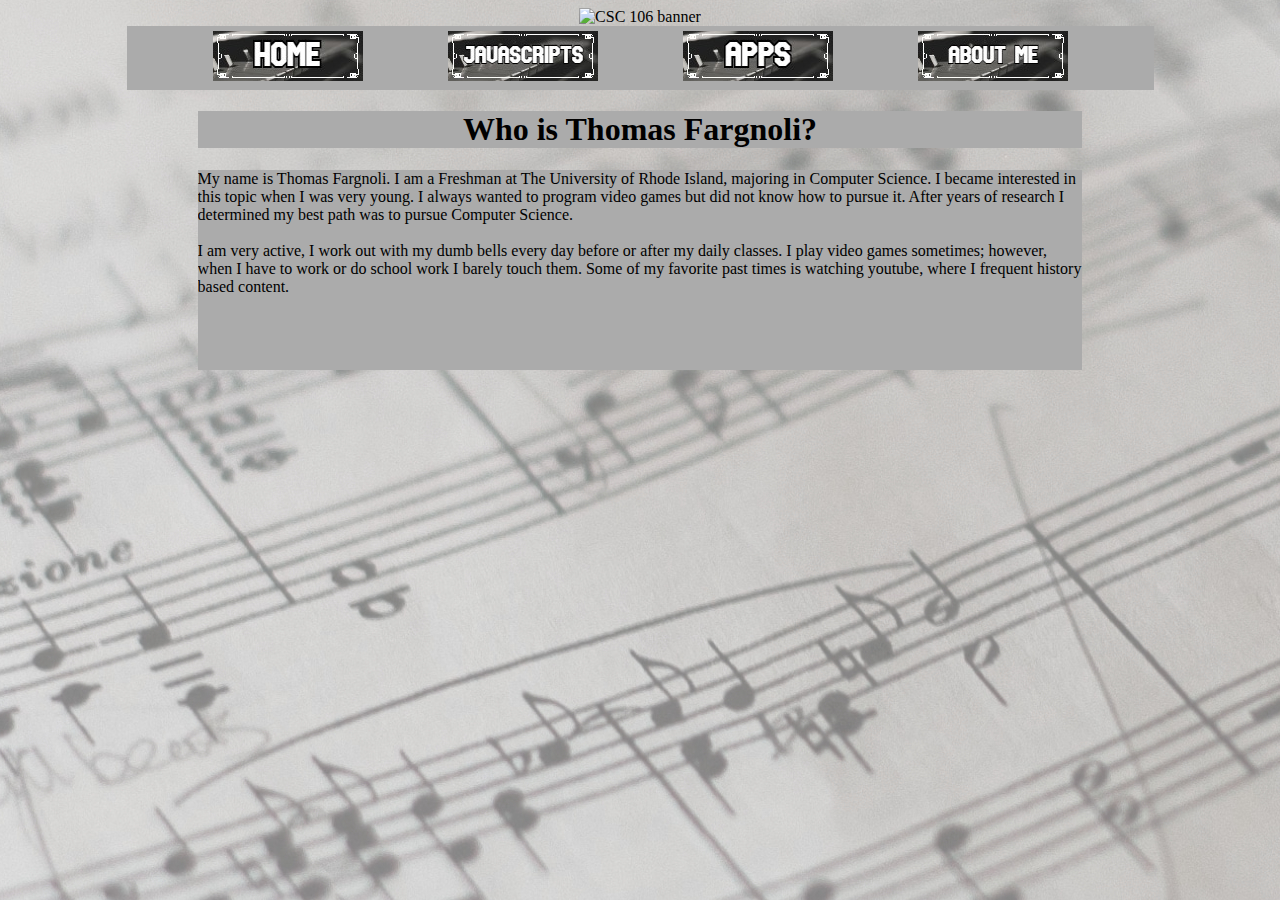
==== about.html @ 1e5160ec "Update about.html" ====
<!DOCTYPE html>
<html>
    <head>
        <meta charset="utf-8">
        <title>Thomas's Portfolio</title>
        <link rel="stylesheet" href="colors.css">
    </head>
  <body>
        <center><img src="myBanner(1).jpg" alt=" CSC 106 banner"></center>
<center><table>
        <thead>
            <tr>
                <th><a href="https://thomas-fargnoli.github.io/index.html"><img src="Home.jpg" alt="Home"></a></th>
                <th><a href="https://thomas-fargnoli.github.io/javascripts.html"><img src="Javascripts.jpg" alt="javascripts"></a></th>
                <th><a href="https://thomas-fargnoli.github.io/apps.html"><img src="Apps.jpg" alt="apps"></a></th>
                <th><a href="https://thomas-fargnoli.github.io/about.html"><img src="AboutMe.jpg" alt="about me"></a></th>
            </tr>
    </thead>
           </table></center>
     
        <h1>Who is Thomas Fargnoli?</h1>
         <p> My name is Thomas Fargnoli. I am a Freshman at The University of Rhode Island, majoring in Computer Science.
            I became interested in this topic when I was very young. I always wanted to program video games but did not know how to pursue it.
            After years of research I determined my best path was to pursue Computer Science.<br><br>I am very active, I work out with my dumb bells every day before or after my daily classes. I play video games sometimes; however, when I have to
            work or do school work I barely touch them. Some of my favorite past times is watching youtube, where I frequent history based content.</p>
    </body>
</html>
---- colors.css ----
h1 {
  background-color: #ABABAB;
  text-align: center;
  width: 70%;
  margin-left: auto;
  margin-right: auto;
}
body {
    background-image: url('myBackground.jpg');
  background-size: auto;
  background-repeat: no-repeat;
      }
table { 
  padding: 2px;
  border-collapse:separate;
  -webkit-border-horizontal-spacing: 83px;
 background-color: #ABABAB;
}
/* I had trouble figuring out how to space the cells in the table, so I researched it and found the code for the spacing  on https://stackoverflow.com/questions/12585461/controlling-spacing-between-table-cells.*/
p {
  background-color: #ABABAB;
  width: 70%;
  height: 200px;
  width: 70%;
  margin-left: auto;
  margin-right: auto;
  overflow: auto;
}
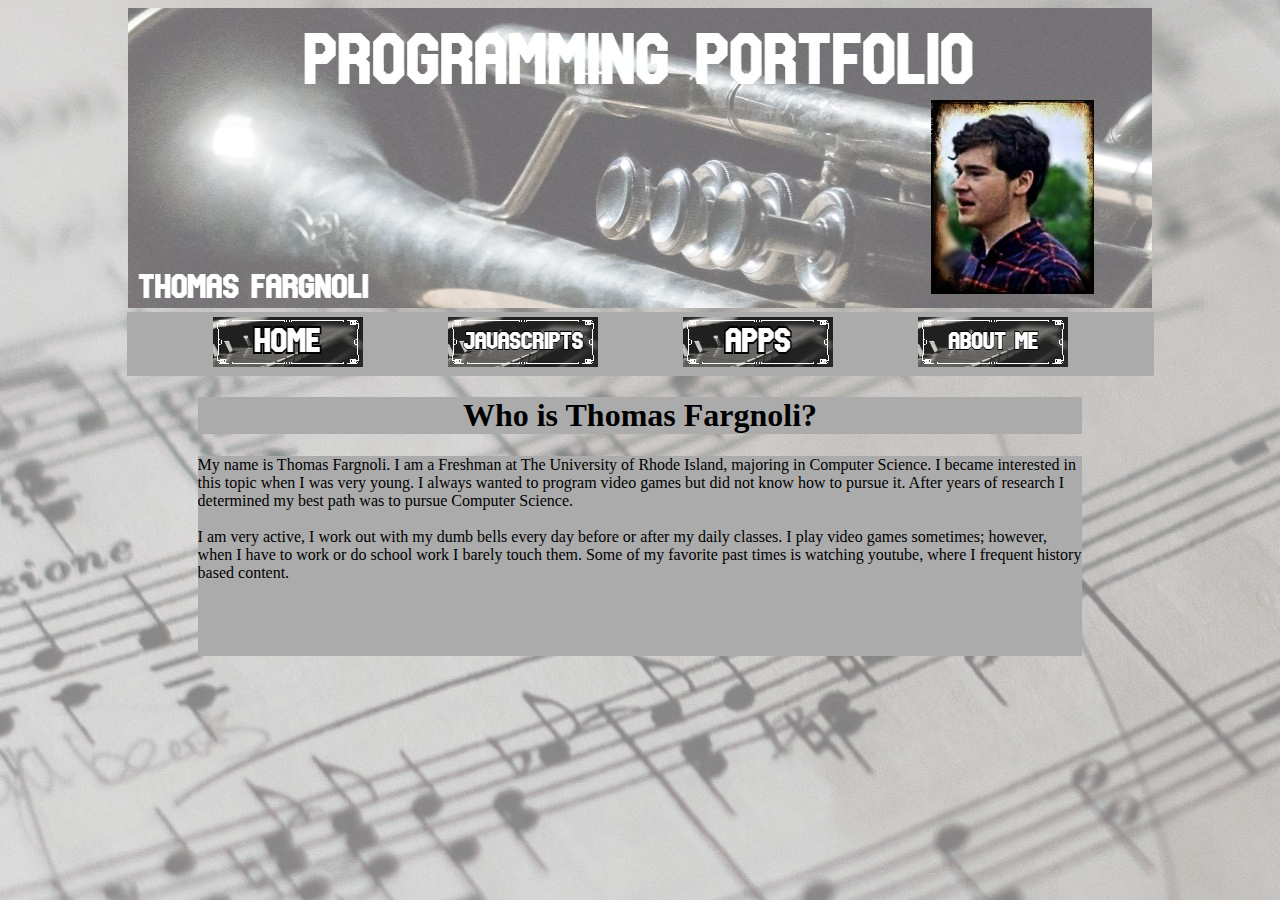
==== commit 7203fc0b: "Update about.html" ====
--- a/about.html
+++ b/about.html
@@ -6,7 +6,7 @@
         <link rel="stylesheet" href="colors.css">
     </head>
   <body>
-        <center><img src="myBanner(1).jpg" alt=" CSC 106 banner"></center>
+        <center><img src="myBanner (1).jpg" alt=" CSC 106 banner"></center>
 <center><table>
         <thead>
             <tr>
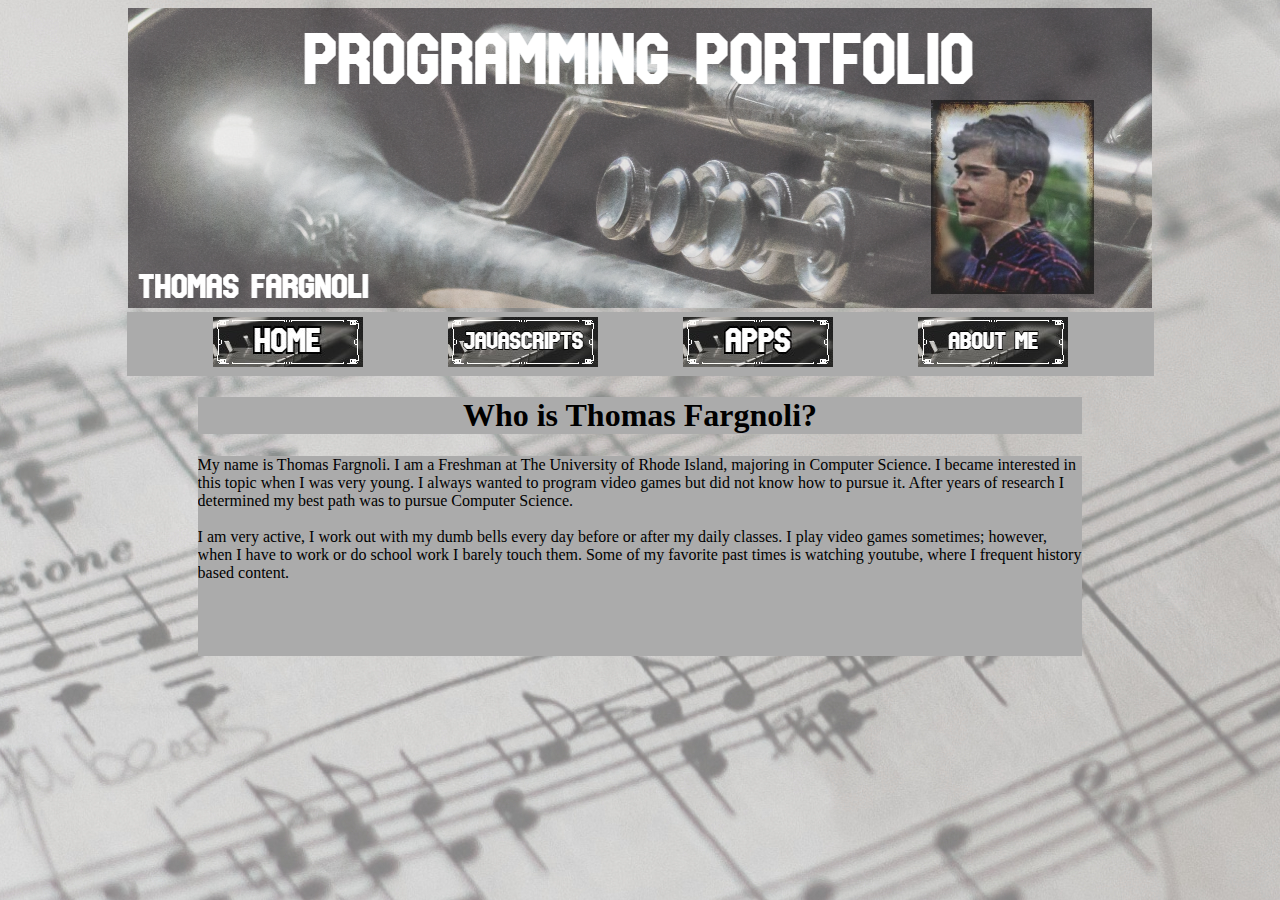
==== commit 0ede4b3f: "Update about.html" ====
--- a/about.html
+++ b/about.html
@@ -6,7 +6,7 @@
         <link rel="stylesheet" href="colors.css">
     </head>
   <body>
-        <center><img src="myBanner (1).jpg" alt=" CSC 106 banner"></center>
+        <center><img src="bannerNew.jpg.png" alt=" CSC 106 banner"></center>
 <center><table>
         <thead>
             <tr>
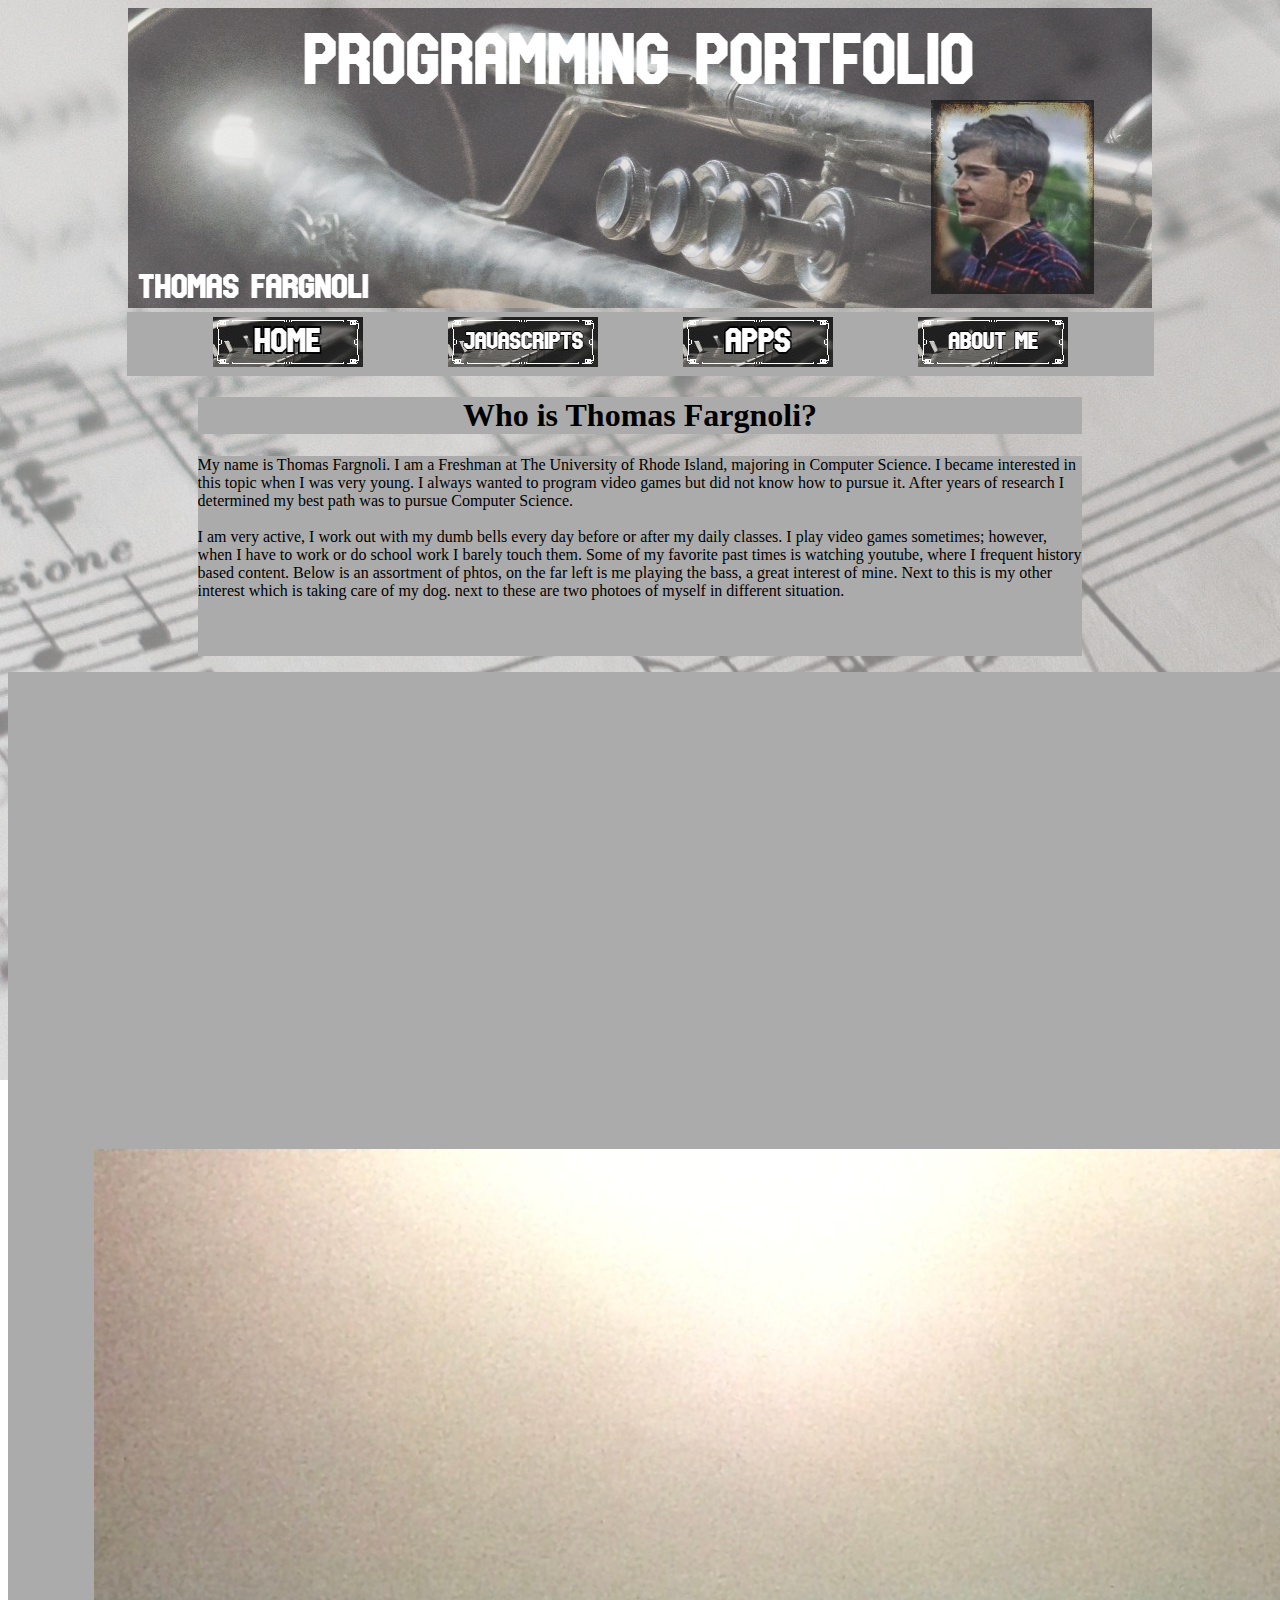
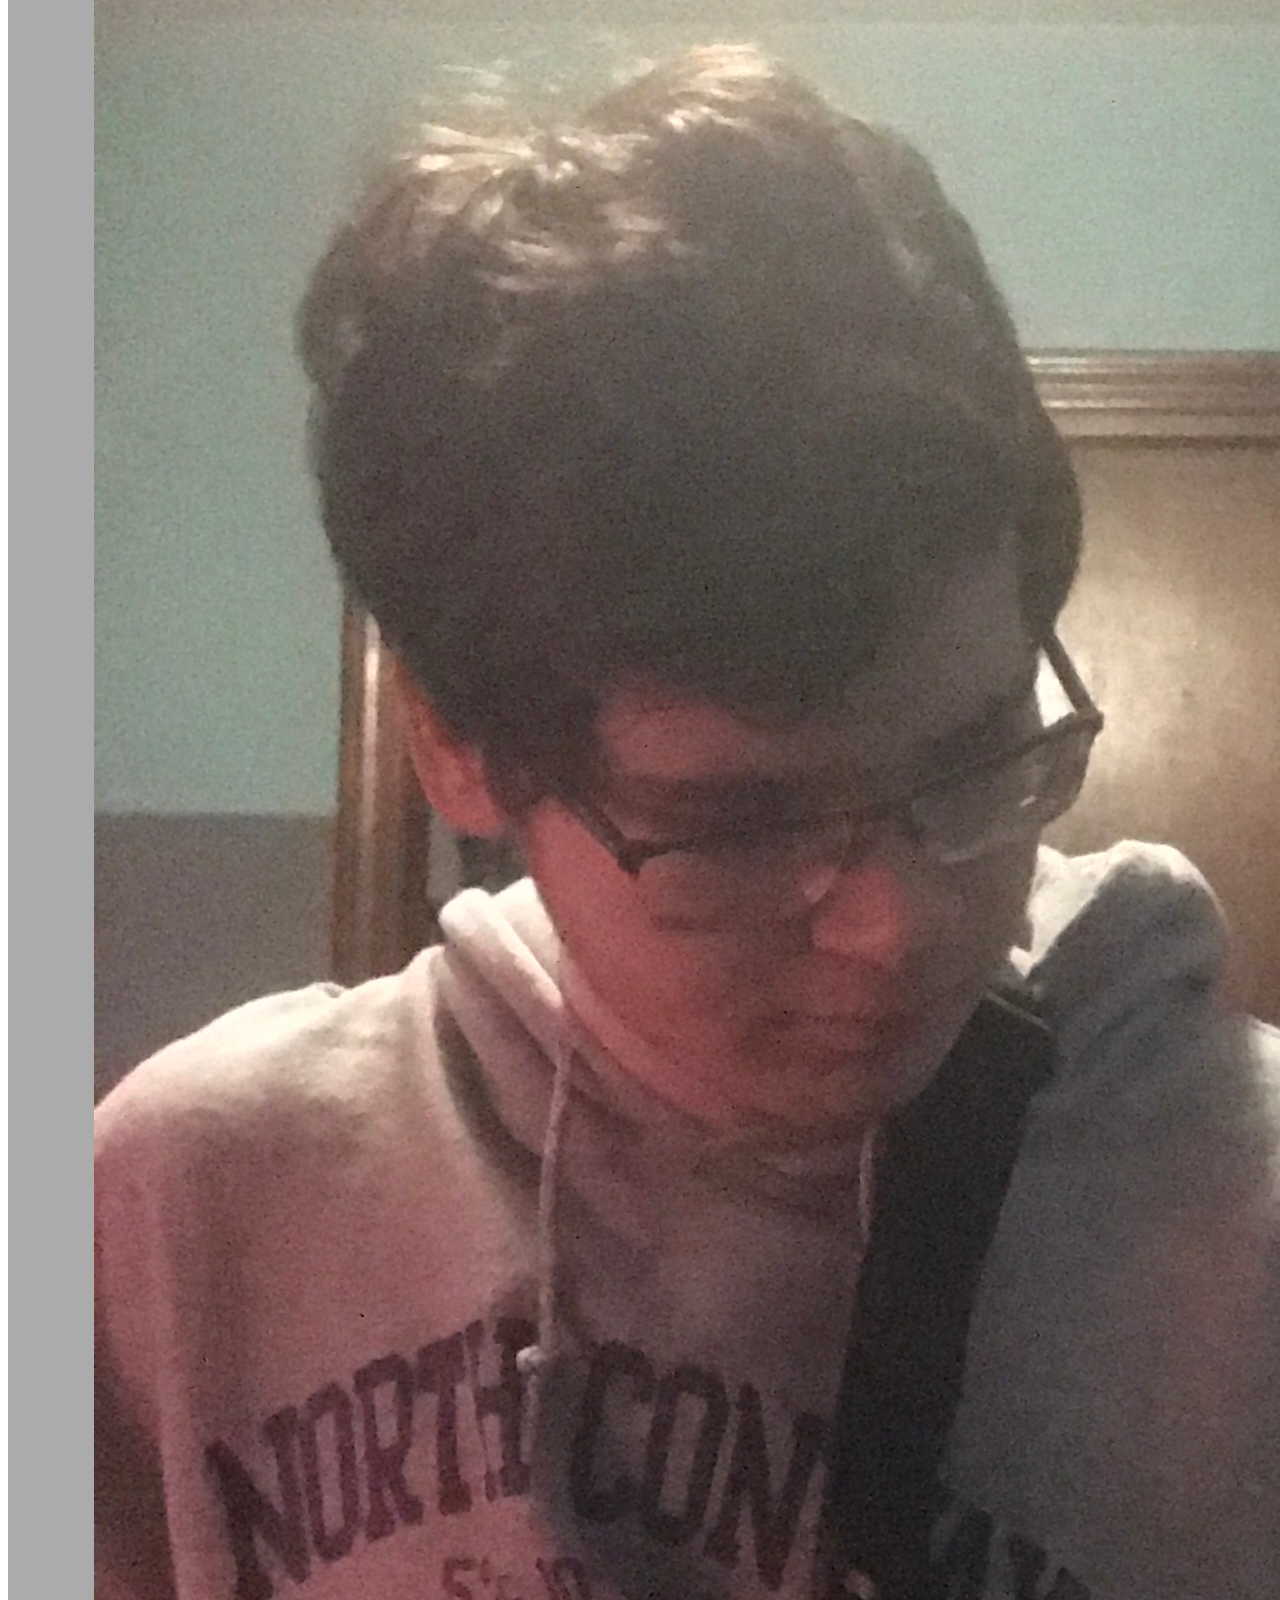
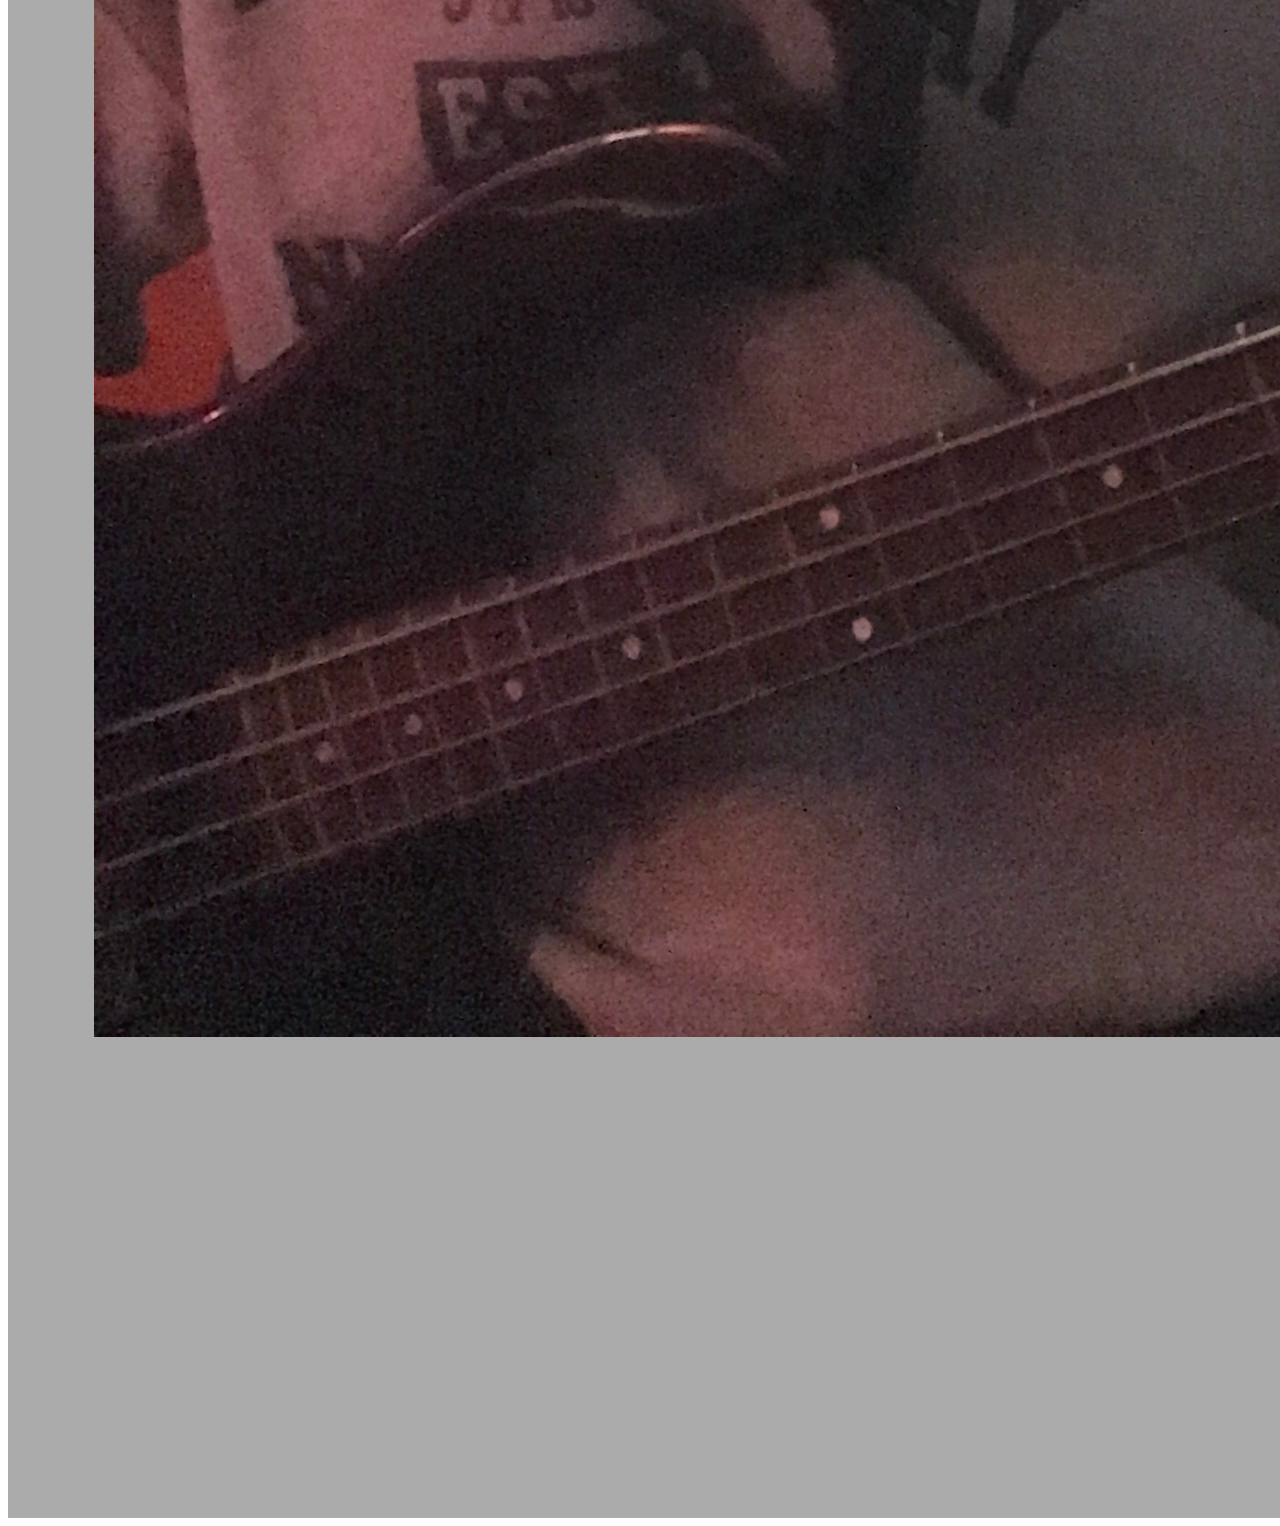
==== commit b814482b: "Update about.html" ====
--- a/about.html
+++ b/about.html
@@ -22,6 +22,16 @@
          <p> My name is Thomas Fargnoli. I am a Freshman at The University of Rhode Island, majoring in Computer Science.
             I became interested in this topic when I was very young. I always wanted to program video games but did not know how to pursue it.
             After years of research I determined my best path was to pursue Computer Science.<br><br>I am very active, I work out with my dumb bells every day before or after my daily classes. I play video games sometimes; however, when I have to
-            work or do school work I barely touch them. Some of my favorite past times is watching youtube, where I frequent history based content.</p>
+            work or do school work I barely touch them. Some of my favorite past times is watching youtube, where I frequent history based content. Below is an assortment of phtos, on the far left is me playing the bass, a great interest of mine. Next to this is my other interest which is taking care of my dog. next to these are two photoes of myself in different situation.</p>
+      <table>
+          <thead>
+              <tr>
+                  <th><img src ="bass.JPG">
+                  <th><img src ="dog.jpg">
+                  <th><img src ="group.JPG">
+                  <th><img src ="skate.jpg">
+              </tr>
+          </thead>
+          
     </body>
 </html>
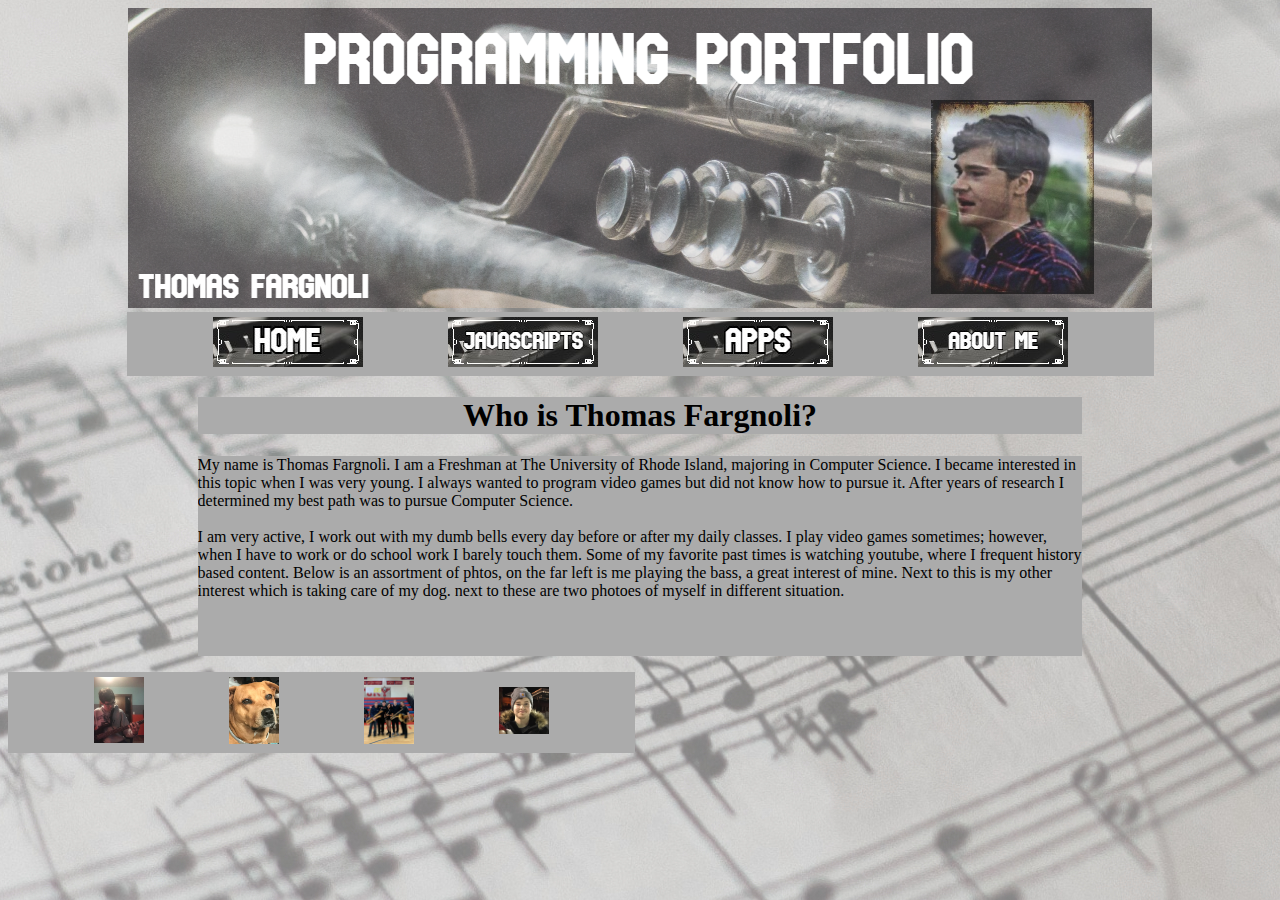
==== commit b6e952b0: "Update about.html" ====
--- a/about.html
+++ b/about.html
@@ -26,10 +26,10 @@
       <table>
           <thead>
               <tr>
-                  <th><img src ="bass.JPG">
-                  <th><img src ="dog.jpg">
-                  <th><img src ="group.JPG">
-                  <th><img src ="skate.jpg">
+                  <th><img src ="bass.JPG" width=50px>
+                  <th><img src ="dog.jpg" width=50px>
+                  <th><img src ="group.JPG" width=50px>
+                  <th><img src ="skate.jpg" width=50px>
               </tr>
           </thead>
           
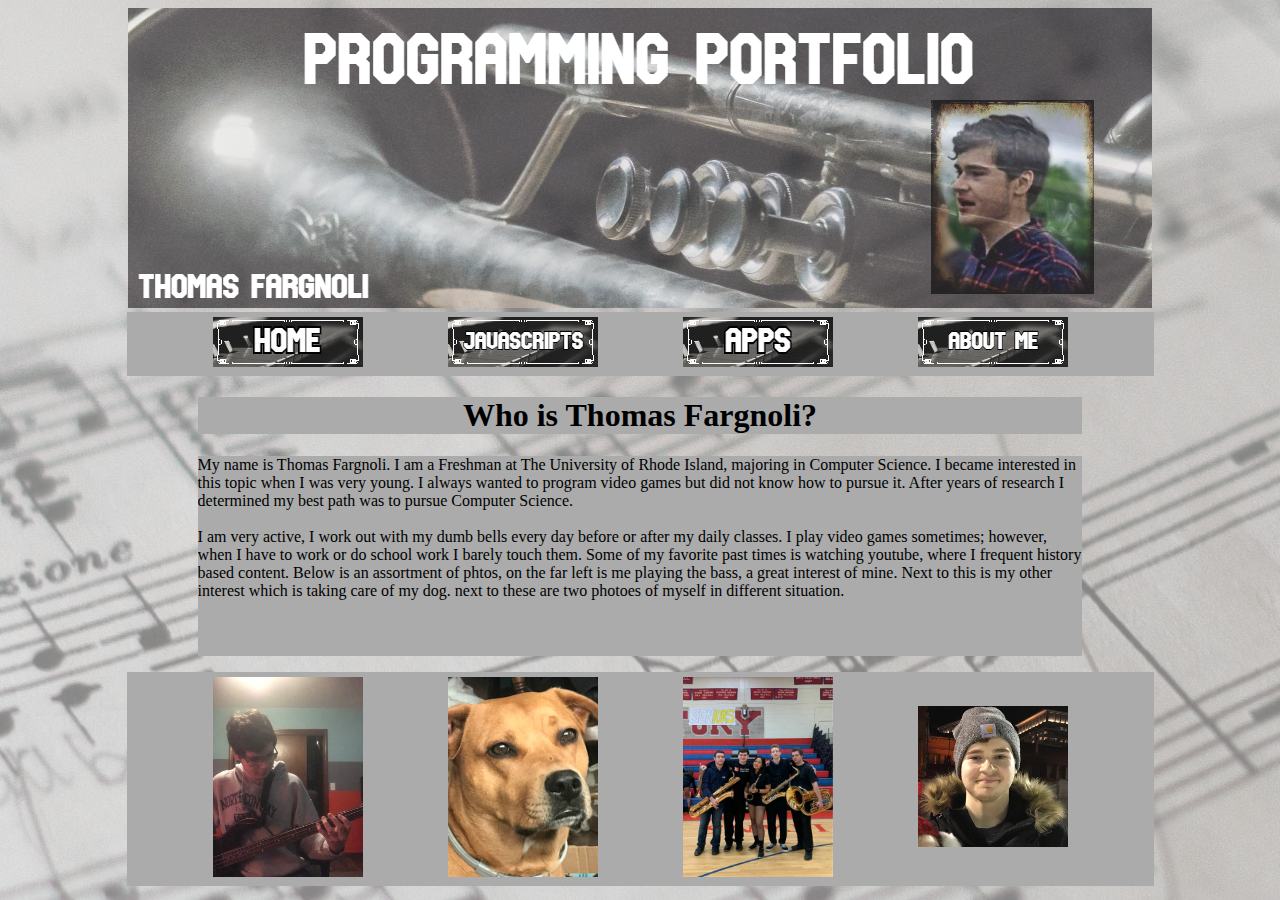
==== commit 35a4aa7a: "Update about.html" ====
--- a/about.html
+++ b/about.html
@@ -23,13 +23,13 @@
             I became interested in this topic when I was very young. I always wanted to program video games but did not know how to pursue it.
             After years of research I determined my best path was to pursue Computer Science.<br><br>I am very active, I work out with my dumb bells every day before or after my daily classes. I play video games sometimes; however, when I have to
             work or do school work I barely touch them. Some of my favorite past times is watching youtube, where I frequent history based content. Below is an assortment of phtos, on the far left is me playing the bass, a great interest of mine. Next to this is my other interest which is taking care of my dog. next to these are two photoes of myself in different situation.</p>
-      <table>
+      <center><table>
           <thead>
               <tr>
-                  <th><img src ="bass.JPG" width=50px>
-                  <th><img src ="dog.jpg" width=50px>
-                  <th><img src ="group.JPG" width=50px>
-                  <th><img src ="skate.jpg" width=50px>
+                  <th><img src ="bass.JPG" width=150px>
+                  <th><img src ="dog.jpg" width=150px>
+                  <th><img src ="group.JPG" width=150px>
+                  <th><img src ="skate.jpg" width=150px>
               </tr>
           </thead>
           
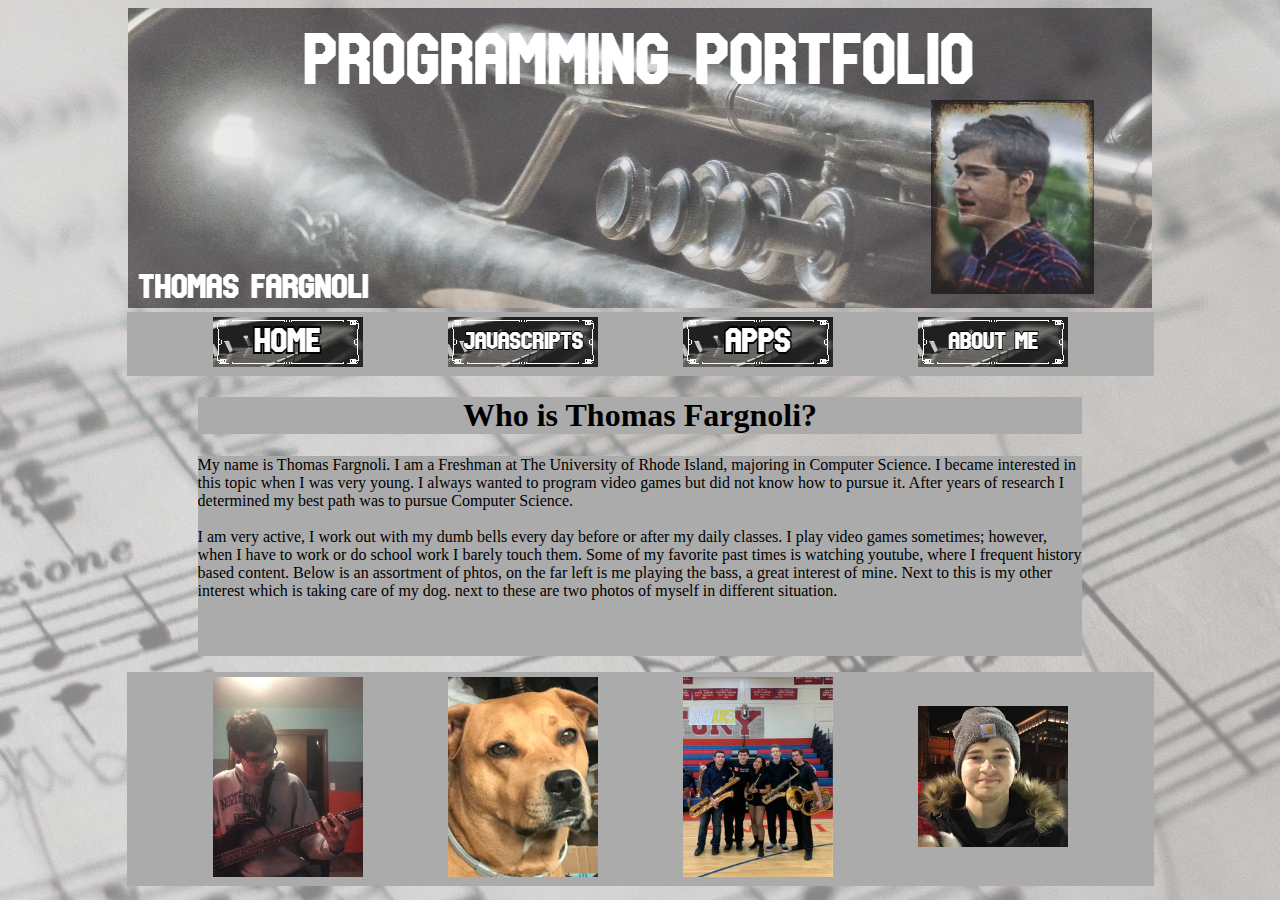
==== commit 4eb9d384: "Update about.html" ====
--- a/about.html
+++ b/about.html
@@ -22,7 +22,7 @@
          <p> My name is Thomas Fargnoli. I am a Freshman at The University of Rhode Island, majoring in Computer Science.
             I became interested in this topic when I was very young. I always wanted to program video games but did not know how to pursue it.
             After years of research I determined my best path was to pursue Computer Science.<br><br>I am very active, I work out with my dumb bells every day before or after my daily classes. I play video games sometimes; however, when I have to
-            work or do school work I barely touch them. Some of my favorite past times is watching youtube, where I frequent history based content. Below is an assortment of phtos, on the far left is me playing the bass, a great interest of mine. Next to this is my other interest which is taking care of my dog. next to these are two photoes of myself in different situation.</p>
+            work or do school work I barely touch them. Some of my favorite past times is watching youtube, where I frequent history based content. Below is an assortment of phtos, on the far left is me playing the bass, a great interest of mine. Next to this is my other interest which is taking care of my dog. next to these are two photos of myself in different situation.</p>
       <center><table>
           <thead>
               <tr>
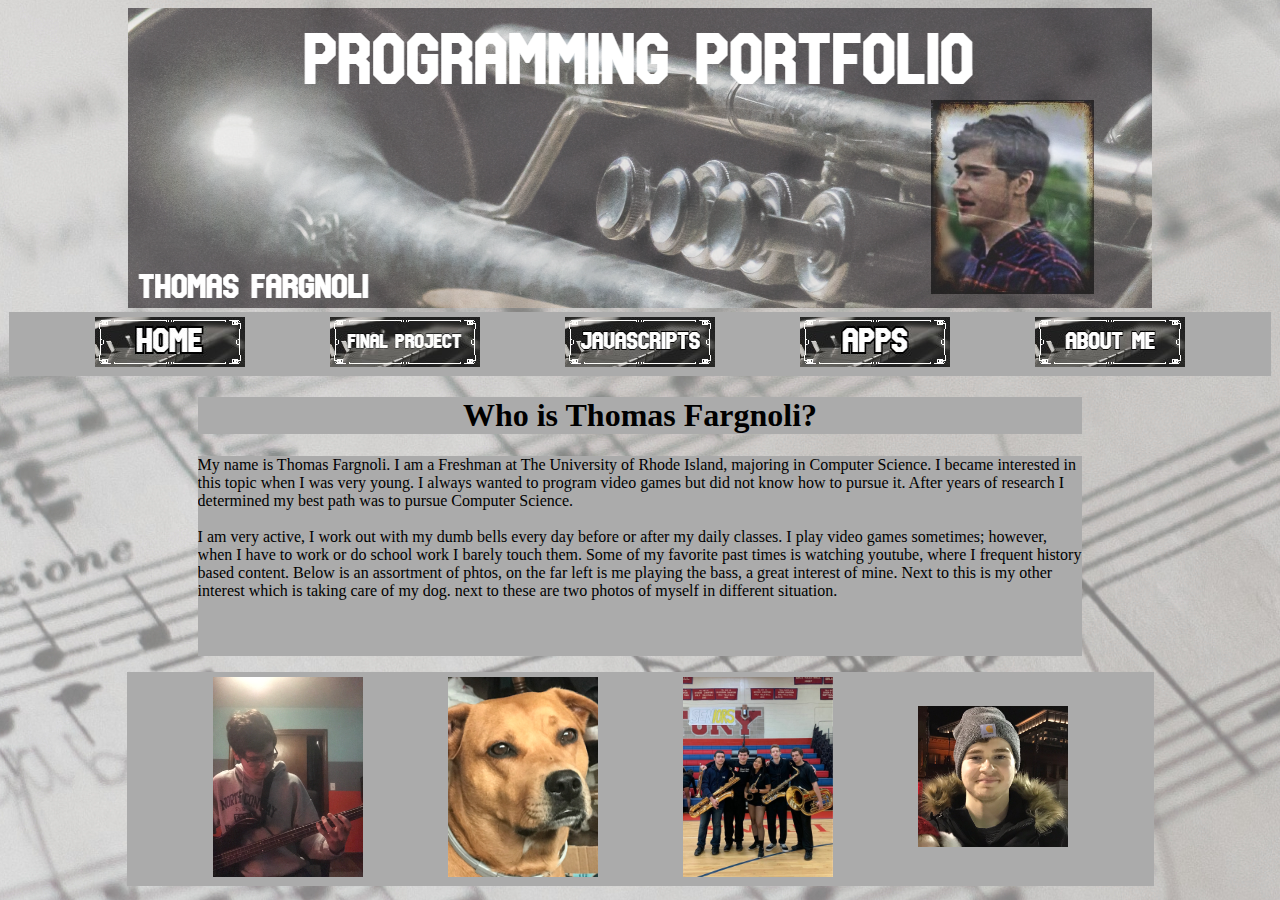
==== commit e2cf2eb2: "Update about.html" ====
--- a/about.html
+++ b/about.html
@@ -11,6 +11,7 @@
         <thead>
             <tr>
                 <th><a href="https://thomas-fargnoli.github.io/index.html"><img src="Home.jpg" alt="Home"></a></th>
+                <th><a href="https://thomas-fargnoli.github.io/final_project.html"><img src="Final_Project.jpg" alt = "Final Project"></a></th>
                 <th><a href="https://thomas-fargnoli.github.io/javascripts.html"><img src="Javascripts.jpg" alt="javascripts"></a></th>
                 <th><a href="https://thomas-fargnoli.github.io/apps.html"><img src="Apps.jpg" alt="apps"></a></th>
                 <th><a href="https://thomas-fargnoli.github.io/about.html"><img src="AboutMe.jpg" alt="about me"></a></th>
